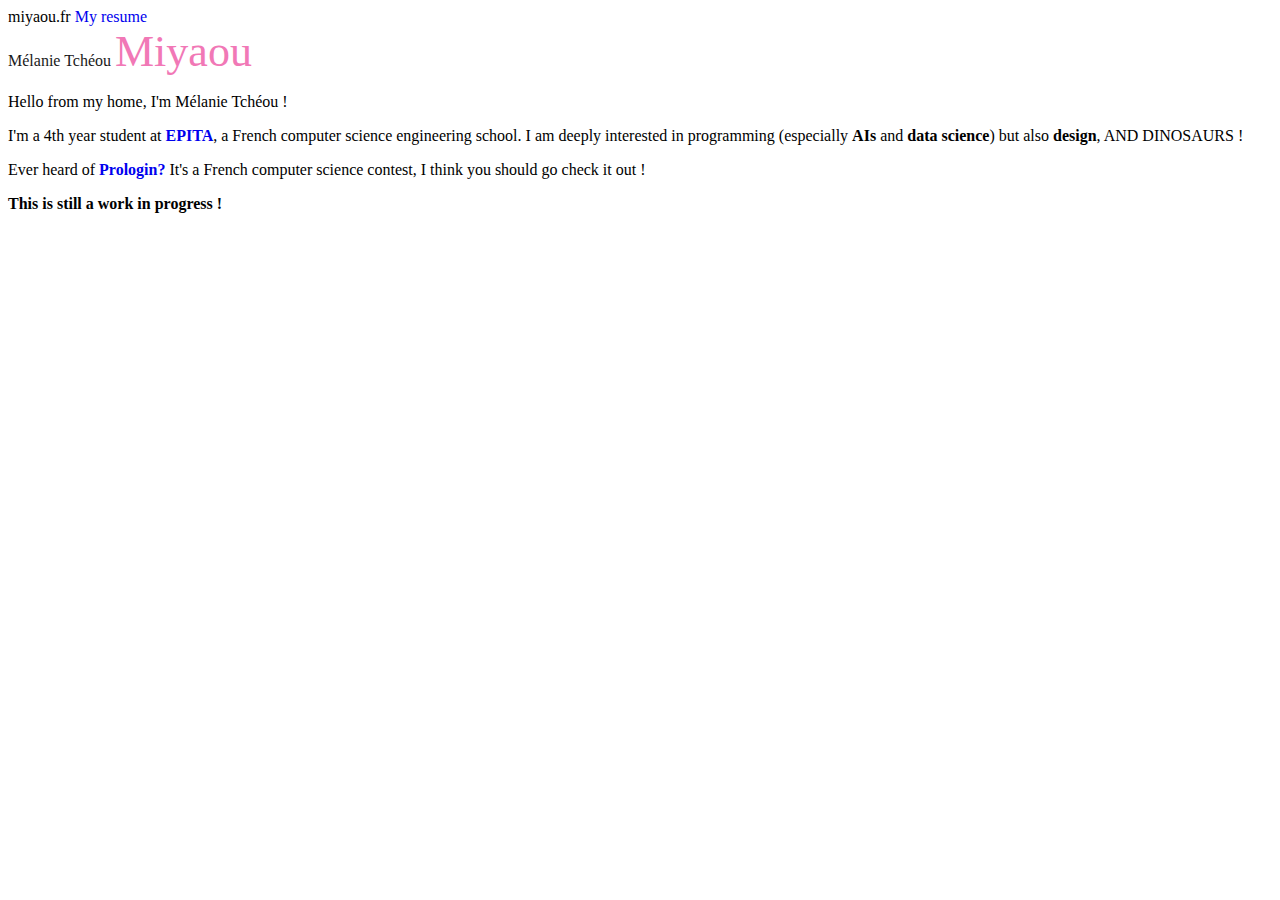
==== html/index.html @ 7f1f8b69 "move index.html to html/" ====
<!doctype html>
<html>
	<head>
        <meta charset="utf-8">
        <meta name="viewport" content="width=device-width, initial-scale=1.0, user-scalable=yes">
        
		<title> Miyaou </title>
		<link rel="icon" type="image/x-icon" href="img/favicon.ico">
	
		<link rel="stylesheet" href="css/index.css">
	</head>

	
	<body>
	<navBar>
		<a id="webSiteName" class="navBar">miyaou.fr</a>
		<rightNavBar class="center pull_right">
		<a class="icon pull_right" id="iconMail" href="mailto:contact@miyaou.fr"></a>
		<a class="icon pull_right" id="iconLinkedin" href="https://www.linkedin.com/in/melanie-tcheou/" target="_blank"></a>
		<a class="icon pull_right" id="iconGithub" href="https://github.com/Miyaou" target="_blank"></a>
		<a class="icon pull_right" id="resume" href="docs/myCV.pdf" style="text-decoration:none">My resume</a>
		</rightNavBar>
	</navBar>

	<content><header>
		<a id="headerimg"></a>
		<div id="headername">
			<a class="htext" style="color:#191919"> Mélanie Tchéou </a>
			<a class="htext" style="color:#F178B6; font-size:44px">Miyaou</a>
		</div>
		<a id="headerrightPadding"></a></header>

		<p class="text">Hello from my home, I'm Mélanie Tchéou !</p>
		<p class="text"> I'm a 4th year student at <a href="https://www.epita.fr/" style="text-decoration:none; font-style:bold;"><strong>EPITA</strong></a>,
			a French computer science engineering school. I am deeply interested in programming (especially <strong>AIs</strong> and <strong>data science</strong>) but also <strong>design</strong>, AND DINOSAURS !</p>
		<p class="text"> Ever heard of <a href="https://prologin.org" style="text-decoration:none"><strong>Prologin?</strong></a> It's a French computer science contest, I think you should go check it out !</p>
		<p class="text"><strong>This is still a work in progress !</strong></p>
	</content>
	</body>
</html>
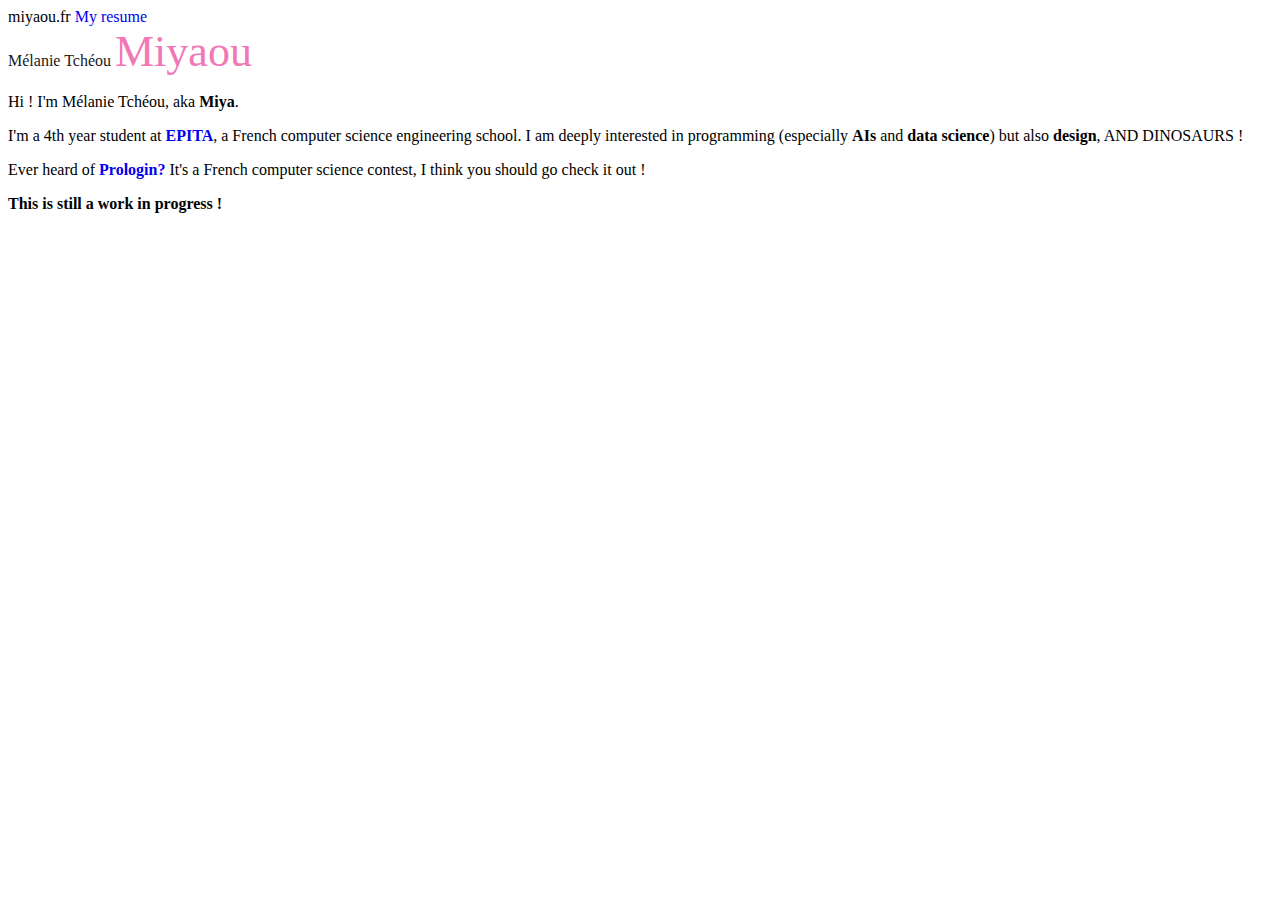
==== commit 4f716d53: "update main page text" ====
--- a/html/index.html
+++ b/html/index.html
@@ -30,7 +30,7 @@
 		</div>
 		<a id="headerrightPadding"></a></header>
 
-		<p class="text">Hello from my home, I'm Mélanie Tchéou !</p>
+		<p class="text">Hi ! I'm Mélanie Tchéou, aka <strong>Miya</strong>.</p>
 		<p class="text"> I'm a 4th year student at <a href="https://www.epita.fr/" style="text-decoration:none; font-style:bold;"><strong>EPITA</strong></a>,
 			a French computer science engineering school. I am deeply interested in programming (especially <strong>AIs</strong> and <strong>data science</strong>) but also <strong>design</strong>, AND DINOSAURS !</p>
 		<p class="text"> Ever heard of <a href="https://prologin.org" style="text-decoration:none"><strong>Prologin?</strong></a> It's a French computer science contest, I think you should go check it out !</p>
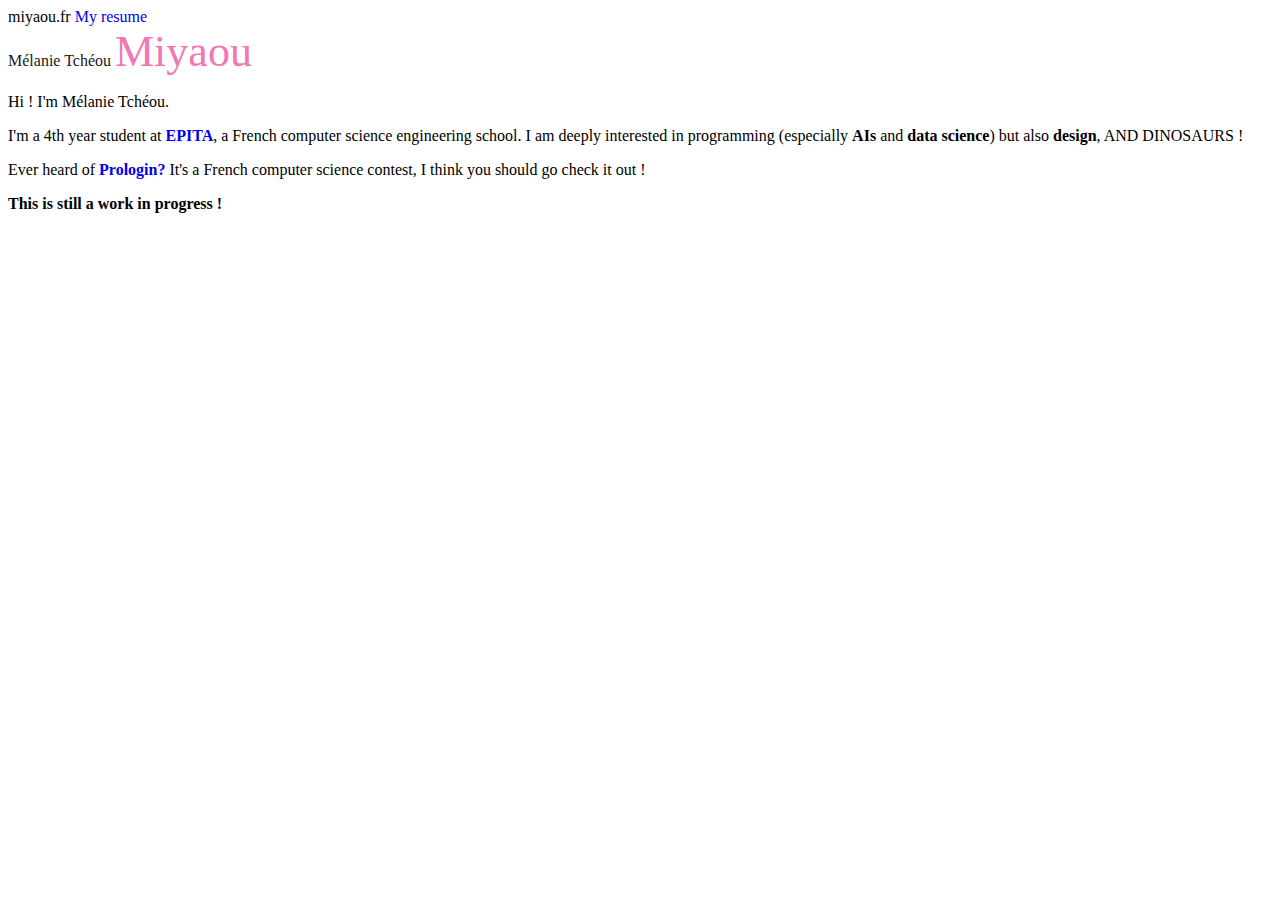
==== commit 738971c4: "update content" ====
--- a/html/index.html
+++ b/html/index.html
@@ -30,7 +30,7 @@
 		</div>
 		<a id="headerrightPadding"></a></header>
 
-		<p class="text">Hi ! I'm Mélanie Tchéou, aka <strong>Miya</strong>.</p>
+		<p class="text">Hi ! I'm Mélanie Tchéou.</p>
 		<p class="text"> I'm a 4th year student at <a href="https://www.epita.fr/" style="text-decoration:none; font-style:bold;"><strong>EPITA</strong></a>,
 			a French computer science engineering school. I am deeply interested in programming (especially <strong>AIs</strong> and <strong>data science</strong>) but also <strong>design</strong>, AND DINOSAURS !</p>
 		<p class="text"> Ever heard of <a href="https://prologin.org" style="text-decoration:none"><strong>Prologin?</strong></a> It's a French computer science contest, I think you should go check it out !</p>
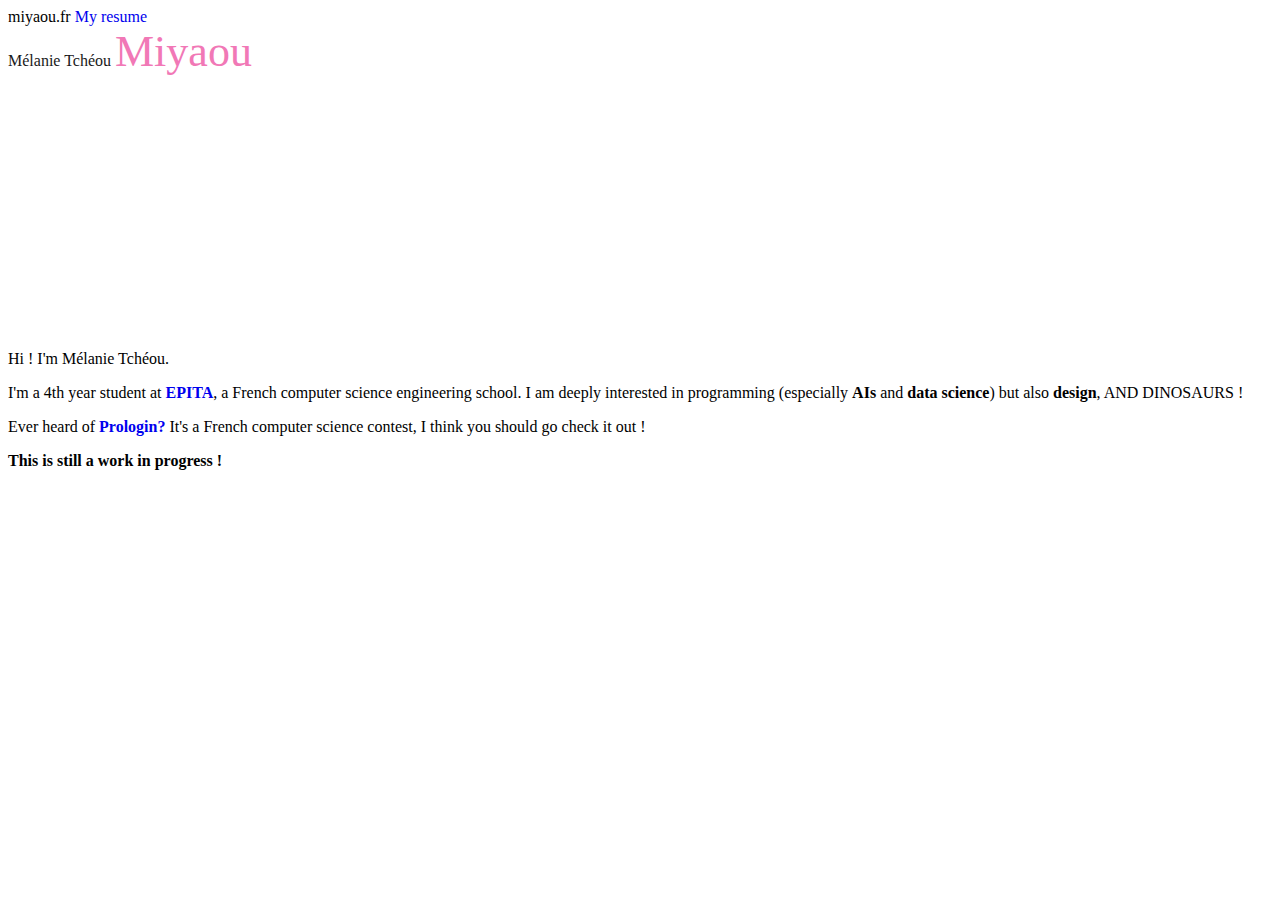
==== commit bc393962: "[TMP] Holiday Countdown" ====
--- a/html/index.html
+++ b/html/index.html
@@ -25,16 +25,19 @@
 	<content><header>
 		<a id="headerimg"></a>
 		<div id="headername">
-			<a class="htext" style="color:#191919"> Mélanie Tchéou </a>
-			<a class="htext" style="color:#F178B6; font-size:44px">Miyaou</a>
+			<a class="htext" style="color:#191919; font-family: proxima_nova_altbold;"> Mélanie Tchéou </a>
+			<a class="htext" style="color:#F178B6; font-family: proxima_nova_altbold; font-size:44px">Miyaou</a>
 		</div>
 		<a id="headerrightPadding"></a></header>
+		<iframe src="https://free.timeanddate.com/countdown/i83z6jvb/n333/cf105/cm0/cu4/ct0/cs0/ca0/co1/cr0/ss0/cac191919/cpc191919/pce3e3e3/tcf178b6/fs200/szw576/szh243/tatLes%20Vacances%20%F0%9F%A5%B0/tac191919/tptWOUHOUUU%20C'EST%20LA%20F%C3%8ATE/tpc191919/iso2021-12-17T15:30:00/bas5/bacf178b6" allowtransparency="true" frameborder="0" width="586" height="253"></iframe>
+
 
 		<p class="text">Hi ! I'm Mélanie Tchéou.</p>
 		<p class="text"> I'm a 4th year student at <a href="https://www.epita.fr/" style="text-decoration:none; font-style:bold;"><strong>EPITA</strong></a>,
 			a French computer science engineering school. I am deeply interested in programming (especially <strong>AIs</strong> and <strong>data science</strong>) but also <strong>design</strong>, AND DINOSAURS !</p>
 		<p class="text"> Ever heard of <a href="https://prologin.org" style="text-decoration:none"><strong>Prologin?</strong></a> It's a French computer science contest, I think you should go check it out !</p>
 		<p class="text"><strong>This is still a work in progress !</strong></p>
+		
 	</content>
 	</body>
 </html>
